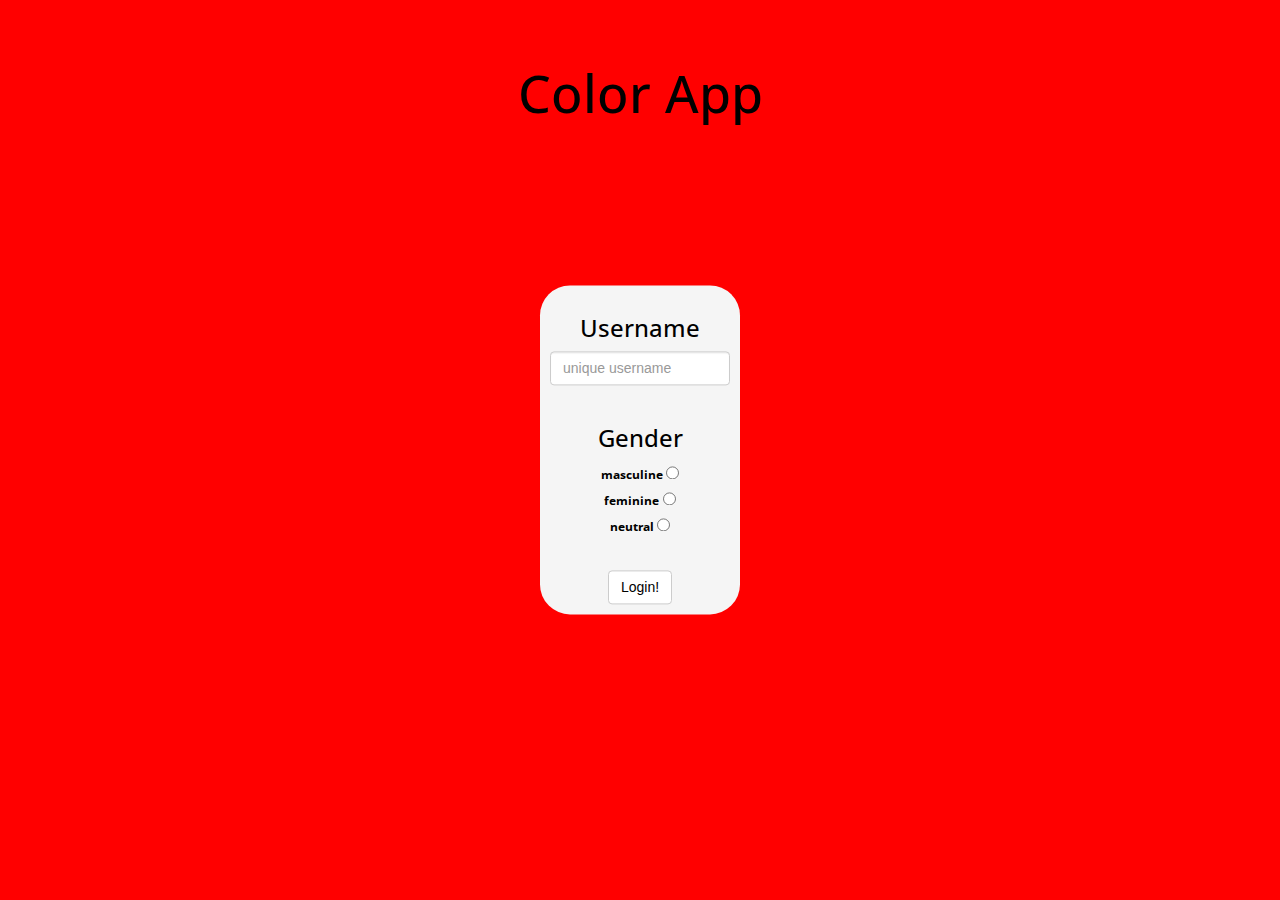
==== webpage working/login page/login.html @ 6166017d "update" ====
<html>

    <head>
        <link rel="stylesheet" href="https://maxcdn.bootstrapcdn.com/bootstrap/3.3.7/css/bootstrap.min.css">
        <link href="https://fonts.googleapis.com/css?family=Open+Sans" rel="stylesheet"> 
        <link rel="stylesheet" href="stylesheet.css">

        <title>color app login</title>
    </head>

    <body>

        <h1 class="centeredLargeText">Color App</h1>

        <form action="" method="POST" class="loginForm">

            <h3 class="largeText">Username</h3>

            <input type="text" name="username" class="form-control" placeholder="unique username"/>
            <br/>

            <h3 class="largeText">Gender</h3>

            <label class="smallText">masculine</label>
            <input type="radio" id="masculineGender" name="gender"/>
            <br/>

            <label class="smallText">feminine</label>
            <input type="radio" id="feminineGender" name="gender"/>
            <br/>

            <label class="smallText">neutral</label>
            <input type="radio" id="neutralGender" name="gender"/>
            <br/>

            <input type="submit" value="Login!" class="btn btn-default" name="submitBtn" id="submitBtn"></input>
        </form>
    </body>

</html>
---- webpage working/login page/stylesheet.css ----
.loginForm {
    background-color: whitesmoke;
    width: 10%;
    min-width: 200px;
    padding: 10px;
    position: absolute;
    top: 50%;
    left: 50%;
    transform: translate(-50%, -50%);
    text-align: center;
    border-radius: 30px;
}

.centeredLargeText {
    font-family: 'Open Sans', sans-serif;
    font-size: 52;
    text-align: center;
    margin-top: 5%;
    color: black;
}

.largeText {
    font-family: 'Open Sans', sans-serif;
    font-size: 24;
    color: black;
}

.smallText {
    font-family: 'Open Sans', sans-serif;
    font-size: 12;
    color: black;
}

#submitBtn {
    margin-top: 30px;
    color: black;
}

html, body {
    margin: 0px;
    padding: 0px;
    background-color: red;
    animation: bgColor 10s infinite linear;
}

@keyframes bgColor {
    16.66% {
      background-color: #FFFF00;
    }
    33.33% {
      background-color: #00FF00;
    }
    50% {
      background-color: #00FFFF;
    }
    66.66% {
      background-color: #0000FF;
    }
    83.32% {
      background-color: #FF00FF;
    }
    100% {
      background-color: #FF0000;
    }
  }
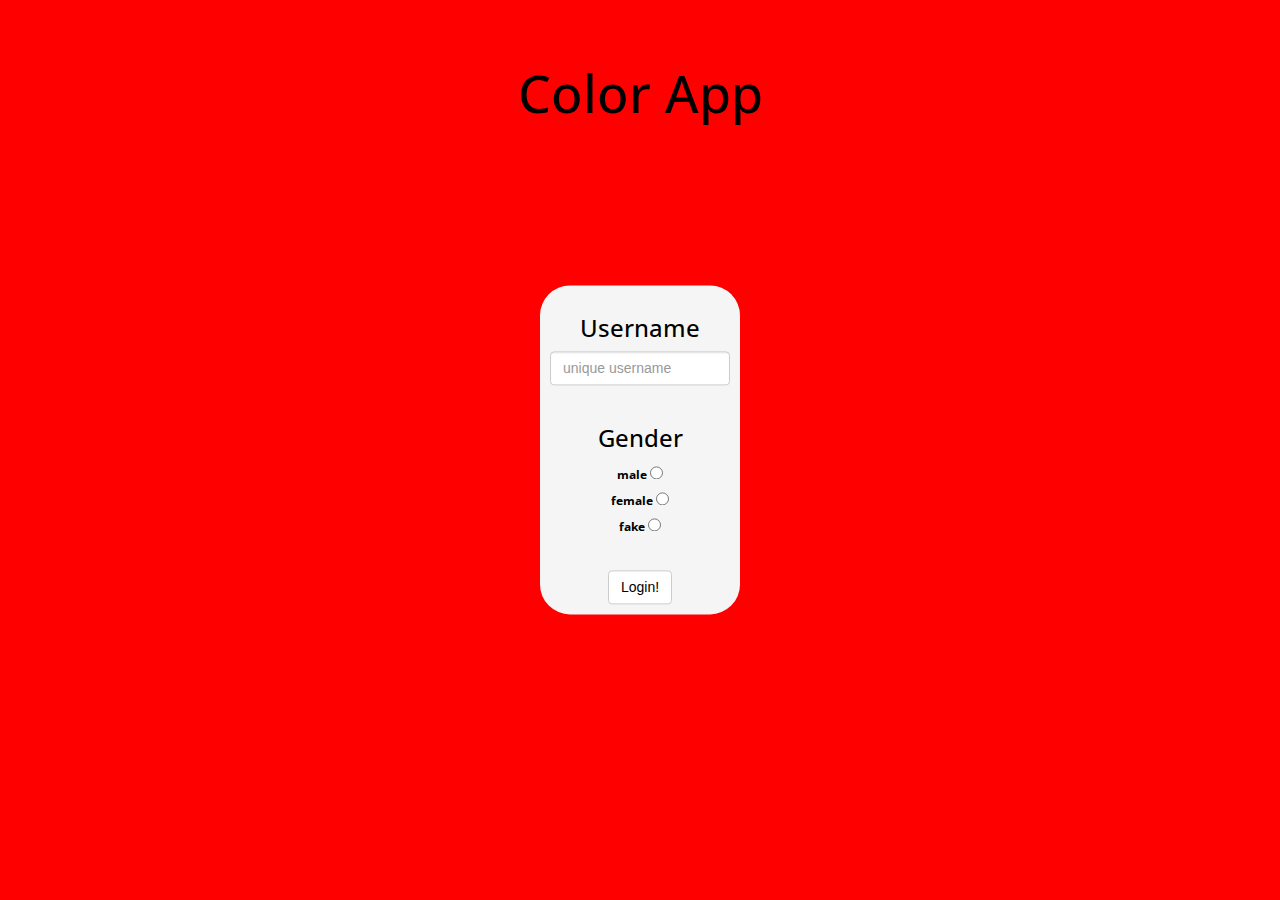
==== commit 2923e90f: "commit" ====
--- a/webpage working/login page/login.html
+++ b/webpage working/login page/login.html
@@ -21,15 +21,15 @@
 
             <h3 class="largeText">Gender</h3>
 
-            <label class="smallText">masculine</label>
+            <label class="smallText">male</label>
             <input type="radio" id="masculineGender" name="gender"/>
             <br/>
 
-            <label class="smallText">feminine</label>
+            <label class="smallText">female</label>
             <input type="radio" id="feminineGender" name="gender"/>
             <br/>
 
-            <label class="smallText">neutral</label>
+            <label class="smallText">fake</label>
             <input type="radio" id="neutralGender" name="gender"/>
             <br/>
 
